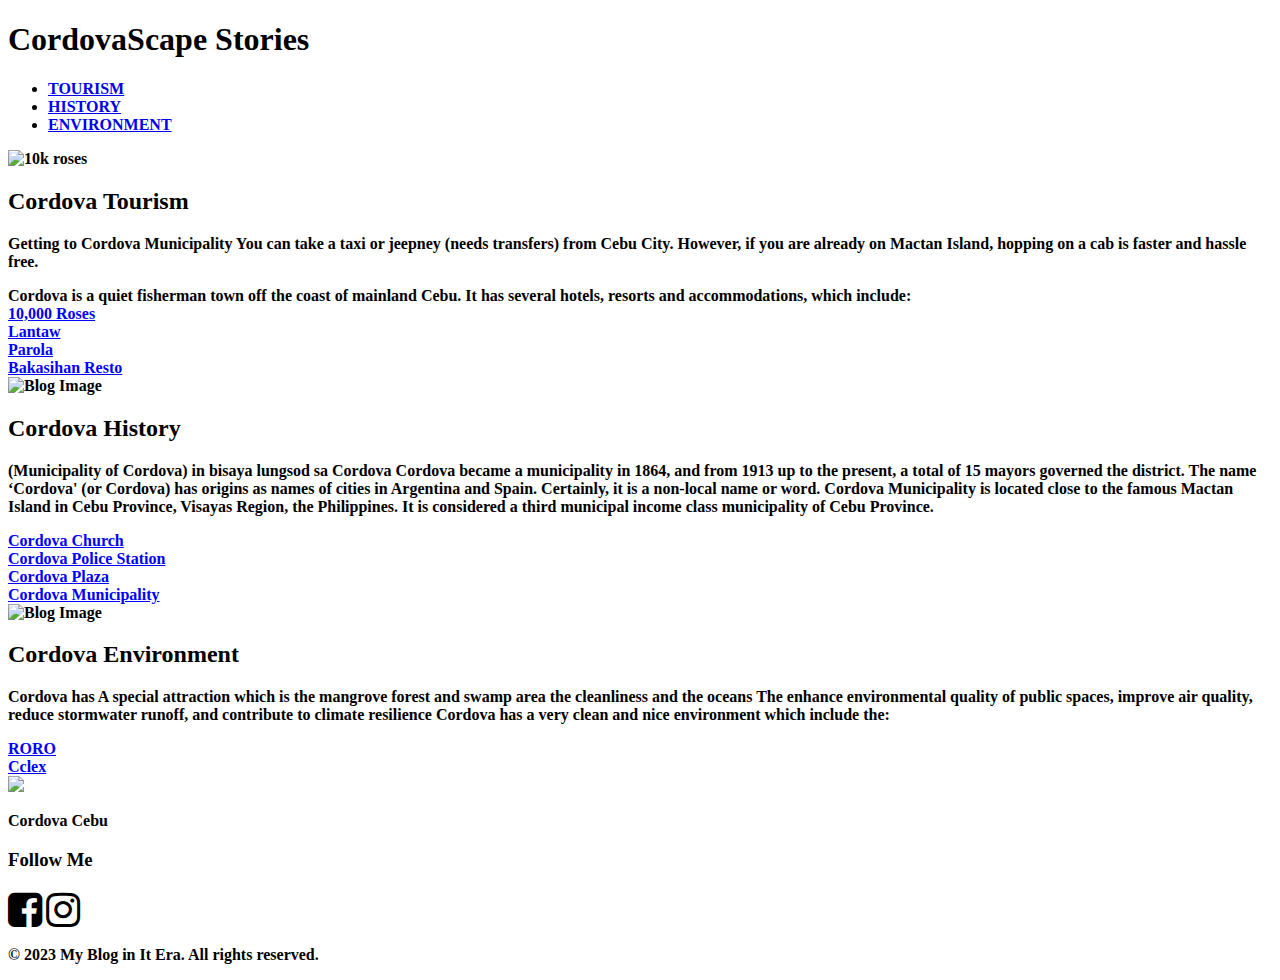
==== index.html @ f7b5c47c "Add files via upload" ====
<!DOCTYPE html>
<html lang="en">
<head>
    <meta charset="UTF-8">
    <link rel="stylesheet" href="https://cdnjs.cloudflare.com/ajax/libs/font-awesome/4.7.0/css/font-awesome.min.css">
    <meta name="viewport" content="width=device-width, initial-scale=1.0">
    <title>My Blog</title>
    <link rel="stylesheet" href="style.css">
</head>
  <body>
    <header>
      <h1>CordovaScape Stories </h1>
  <nav>
        <ul>
          <li><a href="tour.html"> <b>TOURISM</a></li>
          <li><a href="hist.html"> <b>HISTORY</a></li>
          <li><a href="envi.html"> <b>ENVIRONMENT</a></li>
        </ul>
      </nav> 
    </header>
    <div class="row">
    <main>
      <div class="left">
      <article class="card">
        <img src="image/9.jpg" alt="10k roses">
        <h2>Cordova Tourism</h2>
<p>Getting to Cordova Municipality You can take a taxi or jeepney (needs transfers) from Cebu City. However, if you are already on Mactan Island, hopping on a cab is faster and hassle free.</p>      
Cordova is a quiet fisherman town off the coast of mainland Cebu. It has several hotels, resorts and accommodations, which include: 
<li><a href="tour.html#tenk" style="color: blue;">10,000 Roses</a>
        <li><a href="tour.html#lantaw" style="color: blue;">Lantaw</a>
        <li><a href="tour.html#parola" style="color: blue;">Parola</a>
        <li><a href="tour.html#bakasihan" style="color: blue;">Bakasihan Resto</a>
      </article>
  
      <article class="card">
        <img src="image/lungs.jpg" alt="Blog Image">
        <h2>Cordova History</h2>
        <p>(Municipality of Cordova) in bisaya lungsod sa Cordova 
          Cordova became a municipality in 1864, and from 1913 up to the present, a total of 15 mayors governed the district.
          The name ‘Cordova' (or Cordova) has origins as names of cities in Argentina and Spain. Certainly, it is a non-local name or word.
          Cordova Municipality is located close to the famous Mactan Island in Cebu Province, Visayas Region, the Philippines.
It is considered a third municipal income class municipality of Cebu Province.
        </p>        
        <li><a href="hist.html#church" style="color: blue;">Cordova Church</a><br>
        <li><a href="hist.html#police" style="color: blue;">Cordova Police Station</a><br>
        <li><a href="hist.html#plaza" style="color: blue;">Cordova Plaza</a>
        <li><a href="hist.html#lungsod" style="color: blue;">Cordova Municipality</a>


  
      </article>
  
      <article class="card">
        <img src="image/1.jpg" alt="Blog Image">
        <h2>Cordova Environment </h2>
        <p>Cordova has  A special attraction which is the mangrove forest and swamp area the cleanliness and the oceans 
          The  enhance  environmental quality of public spaces, improve air quality, reduce stormwater runoff, and contribute to climate resilience
          Cordova has a very clean and nice environment which include the:</p>
        <li><a href="envi.html#roro" style="color: blue;">RORO</a>
          <li><a href="envi.html#cclex" style="color: blue;">Cclex</a>
      </article>
    </div>
    <div class="right">
      <div class="card">

        <img src="image/LOG-removebg-preview.jpg" class="aboutme">
        <p>Cordova Cebu </p>
    </div>
    <div class="card">
      <h3>Follow Me</h3>
      <i class="fa fa-facebook-square" style="font-size:40px" id="icons"></i>
      <i class="fa fa-instagram" style="font-size:40px" id="icons"></i>
    </div>
    </div>
    </main>
    </div>
    <div class="footer">
      <footer>
        <p>&copy; 2023  My Blog in It Era. All rights reserved.</p>
      </footer>
    </div>
  </body>
  
</html>
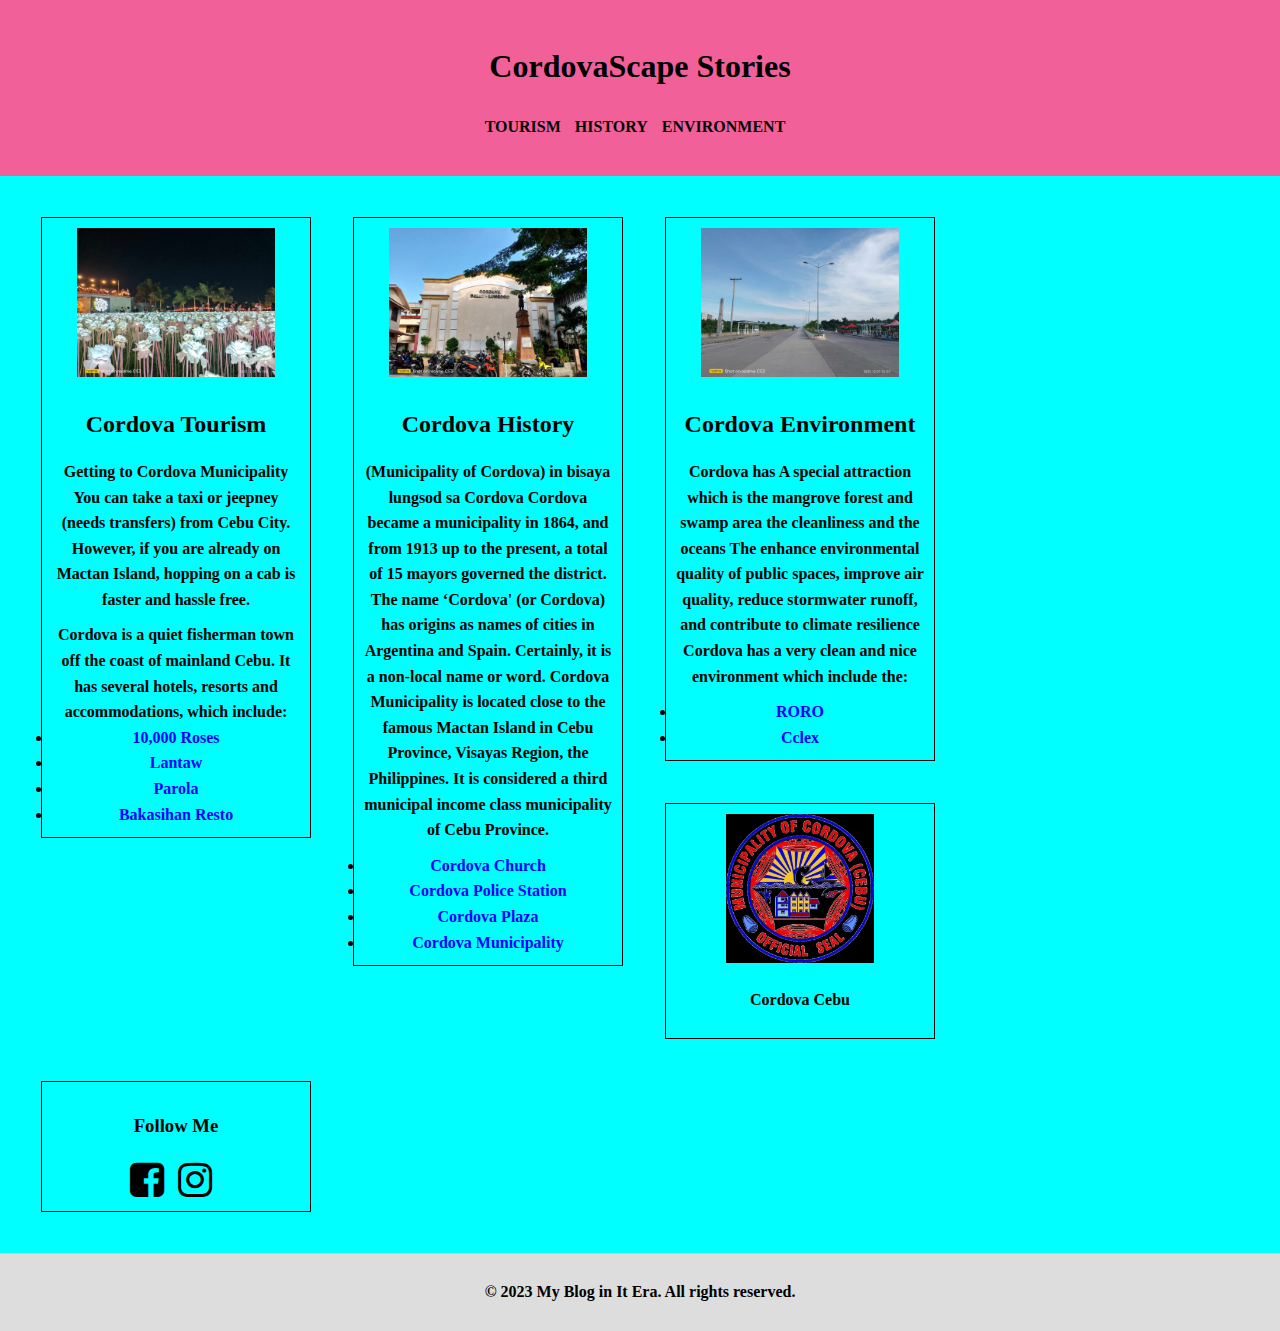
==== commit edb5ad52: "Update index.html" ====
--- a/index.html
+++ b/index.html
@@ -4,6 +4,8 @@
     <meta charset="UTF-8">
     <link rel="stylesheet" href="https://cdnjs.cloudflare.com/ajax/libs/font-awesome/4.7.0/css/font-awesome.min.css">
     <meta name="viewport" content="width=device-width, initial-scale=1.0">
+    <link href="https://cdn.jsdelivr.net/npm/bootstrap@5.3.2/dist/css/bootstrap.min.css" rel="stylesheet" integrity="sha384-T3c6CoIi6uLrA9TneNEoa7RxnatzjcDSCmG1MXxSR1GAsXEV/Dwwykc2MPK8M2HN" crossorigin="anonymous">
+    <script src="https://cdn.jsdelivr.net/npm/bootstrap@5.3.2/dist/js/bootstrap.bundle.min.js" integrity="sha384-C6RzsynM9kWDrMNeT87bh95OGNyZPhcTNXj1NW7RuBCsyN/o0jlpcV8Qyq46cDfL" crossorigin="anonymous"></script>
     <title>My Blog</title>
     <link rel="stylesheet" href="style.css">
 </head>
@@ -81,4 +83,4 @@
     </div>
   </body>
   
-</html>+</html>
--- a/style.css
+++ b/style.css
@@ -0,0 +1,104 @@
+body {
+    font-family:'Times New Roman', Times, serif;
+    line-height: 1.6;
+    margin: 0;
+    padding: 0;
+    color: black;
+    background-color: aqua;
+    
+}
+
+header {
+    background-color: #f16098;
+    padding: 20px;
+    text-align: center;
+
+}
+
+nav ul {
+    list-style-type: none;
+    padding: 0;
+}
+
+nav ul li {
+    display: inline;
+    margin-right: 10px;
+}
+
+nav ul li a {
+    text-decoration: none;
+    color: #080808;
+}
+
+main {
+    padding: 20px;
+}
+
+article {
+    margin-bottom: 20px;
+}
+
+article img {
+    width: 80%;
+    height: auto;
+}
+
+article h2 {
+    margin-bottom: 10px;
+}
+
+article p {
+    margin-bottom: 10px;
+}
+
+article a {
+    text-decoration: none;
+    color: #007bff;
+}
+
+.footer {
+    padding: 10px;
+    text-align: center;
+    background: #ddd;
+    margin-top: 20px;
+}
+.slider {
+    width: 100%;
+    height: 300px;
+    position: relative;
+    overflow: hidden;
+   }
+   
+   .slide {
+    width: 100%;
+    height: 300px;
+    position: absolute;
+    opacity: 0;
+    transition: opacity 1s;
+   }
+   
+   .slide:first-child {
+    opacity: 1;
+   }
+
+   .card{
+    float: left;
+    width: 20%;
+    text-align: center;
+    border: 1px solid black;
+    margin: 21px;
+    padding: 10px;
+
+   }
+   .row:after {
+    content: "";
+    display: table;
+    clear: both;
+}
+
+.aboutme{
+    width: 60%;
+}
+#icons{
+    letter-spacing: 10px;
+}
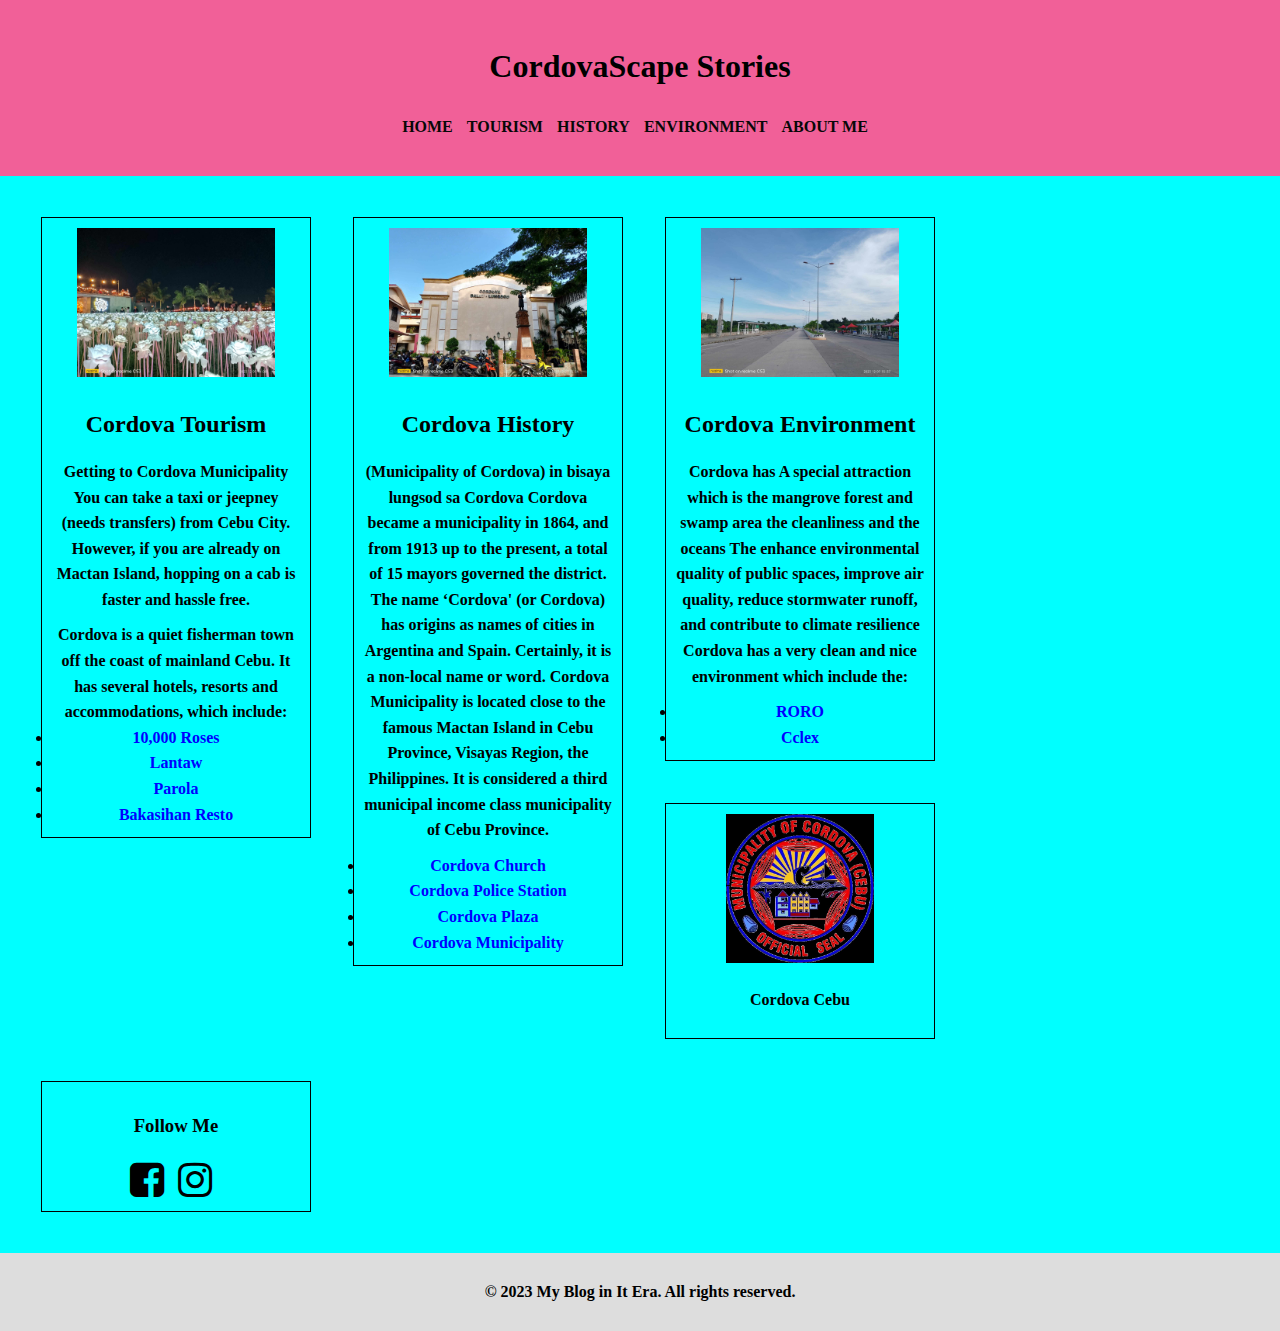
==== commit 85d96111: "Add files via upload" ====
--- a/index.html
+++ b/index.html
@@ -6,6 +6,7 @@
     <meta name="viewport" content="width=device-width, initial-scale=1.0">
     <link href="https://cdn.jsdelivr.net/npm/bootstrap@5.3.2/dist/css/bootstrap.min.css" rel="stylesheet" integrity="sha384-T3c6CoIi6uLrA9TneNEoa7RxnatzjcDSCmG1MXxSR1GAsXEV/Dwwykc2MPK8M2HN" crossorigin="anonymous">
     <script src="https://cdn.jsdelivr.net/npm/bootstrap@5.3.2/dist/js/bootstrap.bundle.min.js" integrity="sha384-C6RzsynM9kWDrMNeT87bh95OGNyZPhcTNXj1NW7RuBCsyN/o0jlpcV8Qyq46cDfL" crossorigin="anonymous"></script>
+    
     <title>My Blog</title>
     <link rel="stylesheet" href="style.css">
 </head>
@@ -14,9 +15,12 @@
       <h1>CordovaScape Stories </h1>
   <nav>
         <ul>
+          <li><a href="index.html"><b>HOME</b></a></li>
           <li><a href="tour.html"> <b>TOURISM</a></li>
           <li><a href="hist.html"> <b>HISTORY</a></li>
           <li><a href="envi.html"> <b>ENVIRONMENT</a></li>
+            <li><a href="about.html"><b>ABOUT ME </a></li>
+            
         </ul>
       </nav> 
     </header>
@@ -83,4 +87,4 @@
     </div>
   </body>
   
-</html>
+</html>